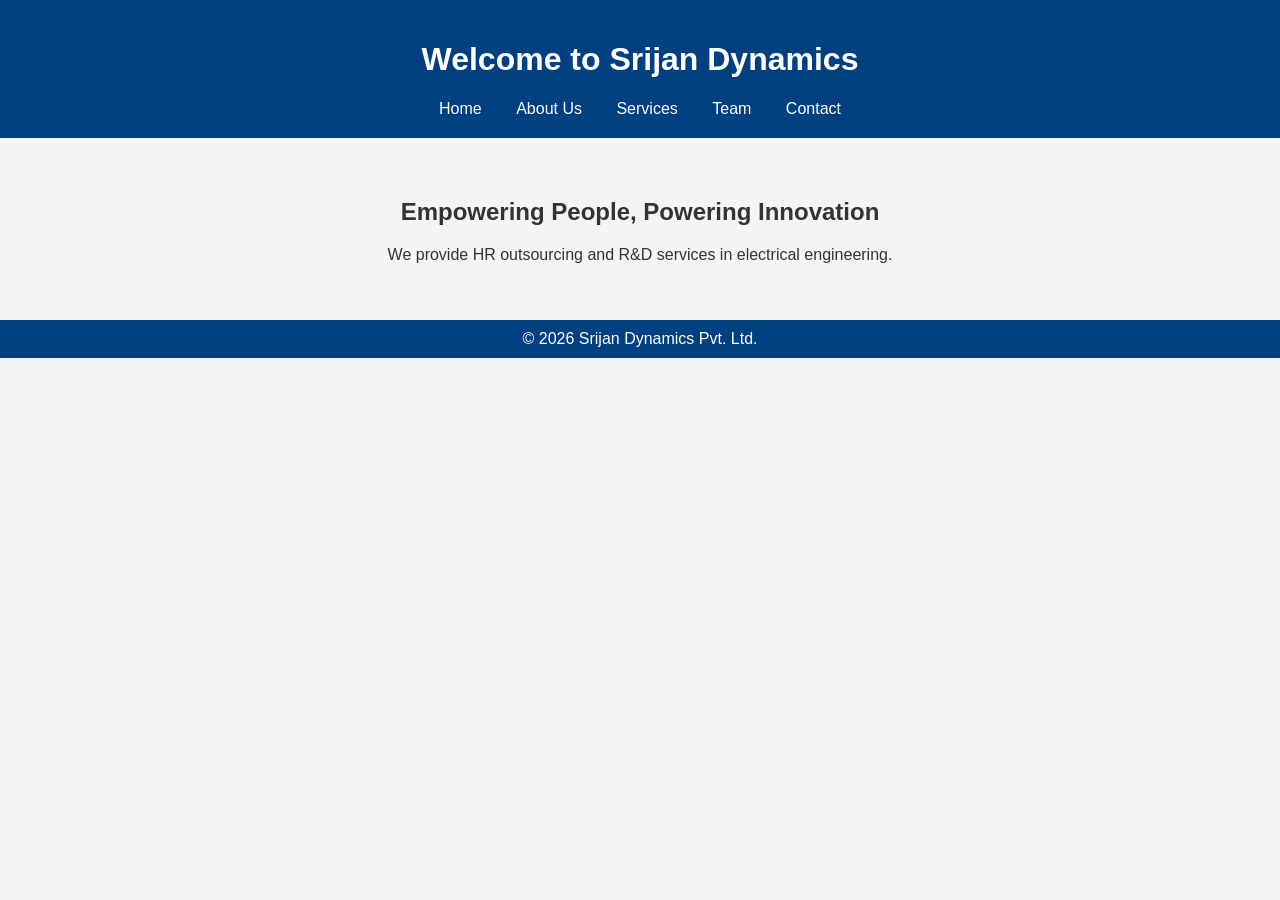
==== index.html @ 9f441d28 "Add files via upload" ====
<!DOCTYPE html>
<html lang="en">
<head>
  <meta charset="UTF-8">
  <title>Srijan Dynamics Pvt. Ltd.</title>
  <link rel="stylesheet" href="style.css">
</head>
<body>
  <header>
    <h1>Welcome to Srijan Dynamics</h1>
    <nav>
      <a href="index.html">Home</a>
      <a href="about.html">About Us</a>
      <a href="services.html">Services</a>
      <a href="team.html">Team</a>
      <a href="contact.html">Contact</a>
    </nav>
  </header>
  <main>
    <h2>Empowering People, Powering Innovation</h2>
    <p>We provide HR outsourcing and R&D services in electrical engineering.</p>
  </main>
  <footer>&copy; 2026 Srijan Dynamics Pvt. Ltd.</footer>
</body>
</html>
---- style.css ----
body {
  font-family: Arial, sans-serif;
  margin: 0; padding: 0;
  background: #f4f4f4;
  color: #333;
}
header {
  background: #004080;
  color: #fff;
  padding: 20px;
  text-align: center;
}
nav a {
  color: #fff;
  margin: 0 15px;
  text-decoration: none;
}
main {
  padding: 40px;
  text-align: center;
}
footer {
  background: #004080;
  color: #fff;
  text-align: center;
  padding: 10px;
}
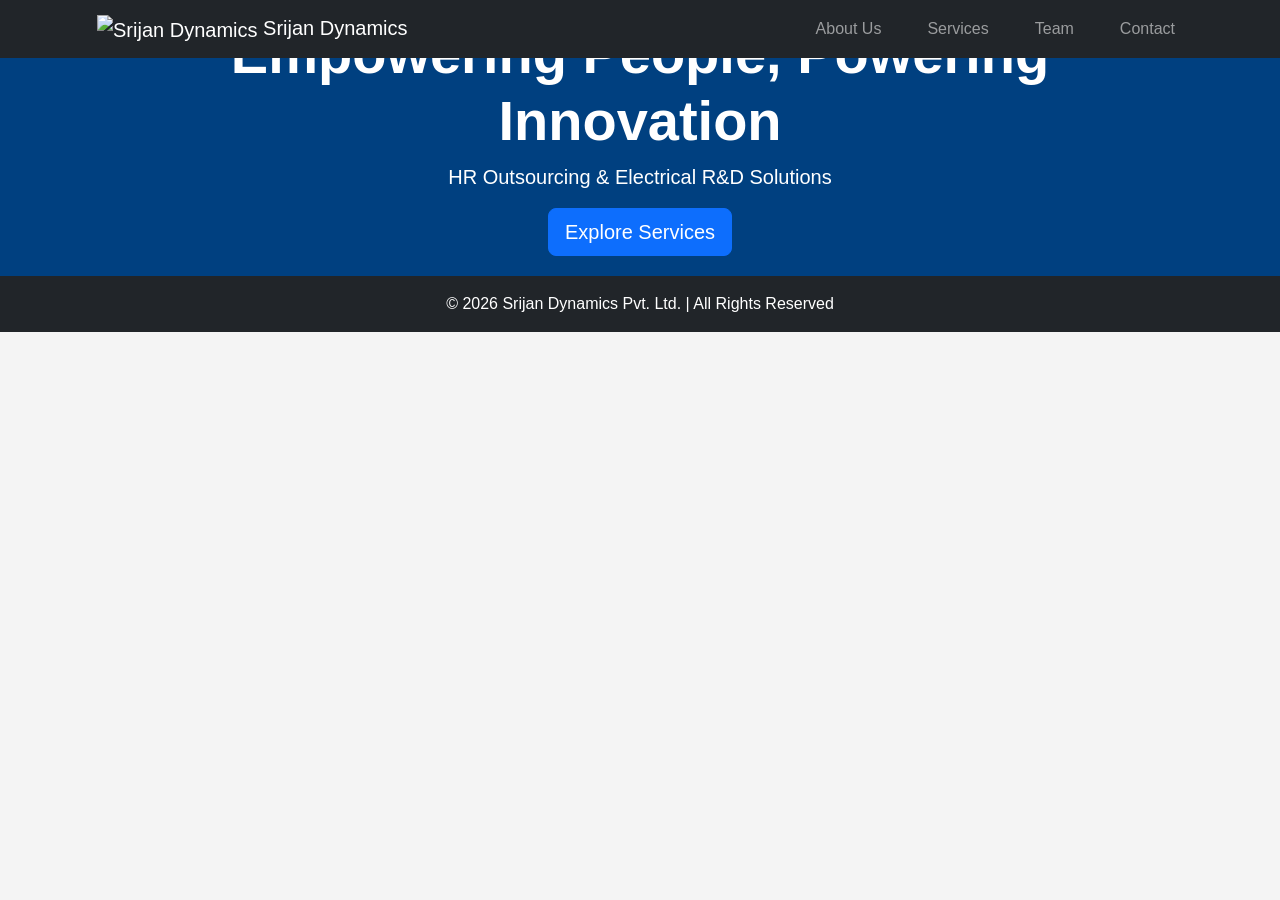
==== commit 5137a6ff: "Update index.html" ====
--- a/index.html
+++ b/index.html
@@ -3,23 +3,44 @@
 <head>
   <meta charset="UTF-8">
   <title>Srijan Dynamics Pvt. Ltd.</title>
+  <link href="https://cdn.jsdelivr.net/npm/bootstrap@5.3.0/dist/css/bootstrap.min.css" rel="stylesheet">
   <link rel="stylesheet" href="style.css">
 </head>
 <body>
-  <header>
-    <h1>Welcome to Srijan Dynamics</h1>
-    <nav>
-      <a href="index.html">Home</a>
-      <a href="about.html">About Us</a>
-      <a href="services.html">Services</a>
-      <a href="team.html">Team</a>
-      <a href="contact.html">Contact</a>
-    </nav>
+  <!-- Navbar -->
+  <nav class="navbar navbar-expand-lg navbar-dark bg-dark fixed-top">
+    <div class="container">
+      <a class="navbar-brand" href="index.html">
+        <img src="images/logo.png" alt="Srijan Dynamics" height="40"> Srijan Dynamics
+      </a>
+      <button class="navbar-toggler" type="button" data-bs-toggle="collapse" data-bs-target="#navbarNav">
+        <span class="navbar-toggler-icon"></span>
+      </button>
+      <div class="collapse navbar-collapse" id="navbarNav">
+        <ul class="navbar-nav ms-auto">
+          <li class="nav-item"><a class="nav-link" href="about.html">About Us</a></li>
+          <li class="nav-item"><a class="nav-link" href="services.html">Services</a></li>
+          <li class="nav-item"><a class="nav-link" href="team.html">Team</a></li>
+          <li class="nav-item"><a class="nav-link" href="contact.html">Contact</a></li>
+        </ul>
+      </div>
+    </div>
+  </nav>
+
+  <!-- Hero Banner -->
+  <header class="hero d-flex align-items-center text-center text-white">
+    <div class="container">
+      <h1 class="display-4 fw-bold">Empowering People, Powering Innovation</h1>
+      <p class="lead">HR Outsourcing & Electrical R&D Solutions</p>
+      <a href="services.html" class="btn btn-primary btn-lg">Explore Services</a>
+    </div>
   </header>
-  <main>
-    <h2>Empowering People, Powering Innovation</h2>
-    <p>We provide HR outsourcing and R&D services in electrical engineering.</p>
-  </main>
-  <footer>&copy; 2026 Srijan Dynamics Pvt. Ltd.</footer>
+
+  <!-- Footer -->
+  <footer class="bg-dark text-white text-center p-3">
+    &copy; 2026 Srijan Dynamics Pvt. Ltd. | All Rights Reserved
+  </footer>
+
+  <script src="https://cdn.jsdelivr.net/npm/bootstrap@5.3.0/dist/js/bootstrap.bundle.min.js"></script>
 </body>
 </html>
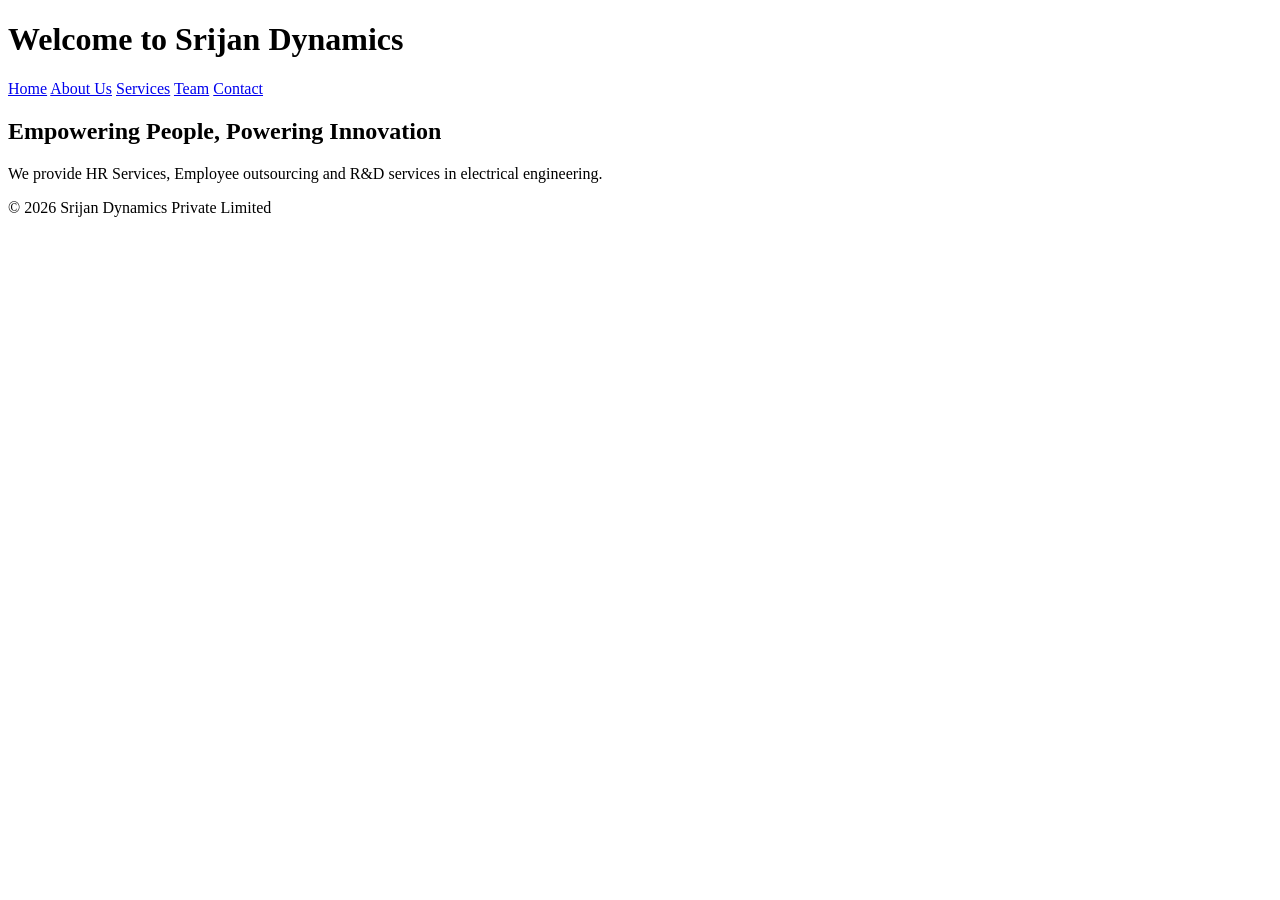
==== commit 163df5ce: "Update index.html" ====
--- a/index.html
+++ b/index.html
@@ -2,45 +2,24 @@
 <html lang="en">
 <head>
   <meta charset="UTF-8">
-  <title>Srijan Dynamics Pvt. Ltd.</title>
-  <link href="https://cdn.jsdelivr.net/npm/bootstrap@5.3.0/dist/css/bootstrap.min.css" rel="stylesheet">
+  <title>Srijan Dynamics Private Limited</title>
   <link rel="stylesheet" href="style.css">
 </head>
 <body>
-  <!-- Navbar -->
-  <nav class="navbar navbar-expand-lg navbar-dark bg-dark fixed-top">
-    <div class="container">
-      <a class="navbar-brand" href="index.html">
-        <img src="images/logo.png" alt="Srijan Dynamics" height="40"> Srijan Dynamics
-      </a>
-      <button class="navbar-toggler" type="button" data-bs-toggle="collapse" data-bs-target="#navbarNav">
-        <span class="navbar-toggler-icon"></span>
-      </button>
-      <div class="collapse navbar-collapse" id="navbarNav">
-        <ul class="navbar-nav ms-auto">
-          <li class="nav-item"><a class="nav-link" href="about.html">About Us</a></li>
-          <li class="nav-item"><a class="nav-link" href="services.html">Services</a></li>
-          <li class="nav-item"><a class="nav-link" href="team.html">Team</a></li>
-          <li class="nav-item"><a class="nav-link" href="contact.html">Contact</a></li>
-        </ul>
-      </div>
-    </div>
-  </nav>
-
-  <!-- Hero Banner -->
-  <header class="hero d-flex align-items-center text-center text-white">
-    <div class="container">
-      <h1 class="display-4 fw-bold">Empowering People, Powering Innovation</h1>
-      <p class="lead">HR Outsourcing & Electrical R&D Solutions</p>
-      <a href="services.html" class="btn btn-primary btn-lg">Explore Services</a>
-    </div>
+  <header>
+    <h1>Welcome to Srijan Dynamics</h1>
+    <nav>
+      <a href="index.html">Home</a>
+      <a href="about.html">About Us</a>
+      <a href="services.html">Services</a>
+      <a href="team.html">Team</a>
+      <a href="contact.html">Contact</a>
+    </nav>
   </header>
-
-  <!-- Footer -->
-  <footer class="bg-dark text-white text-center p-3">
-    &copy; 2026 Srijan Dynamics Pvt. Ltd. | All Rights Reserved
-  </footer>
-
-  <script src="https://cdn.jsdelivr.net/npm/bootstrap@5.3.0/dist/js/bootstrap.bundle.min.js"></script>
+  <main>
+    <h2>Empowering People, Powering Innovation</h2>
+    <p>We provide HR Services, Employee outsourcing and R&D services in electrical engineering.</p>
+  </main>
+  <footer>&copy; 2026 Srijan Dynamics Private Limited</footer>
 </body>
 </html>
--- a/style.css
+++ b/style.css
@@ -1,27 +1,11 @@
-body {
-  font-family: Arial, sans-serif;
-  margin: 0; padding: 0;
-  background: #f4f4f4;
-  color: #333;
+.hero {
+  background: url('images/banner.jpg') no-repeat center center;
+  background-size: cover;
+  height: 100vh;
 }
-header {
-  background: #004080;
-  color: #fff;
-  padding: 20px;
-  text-align: center;
+.hero h1, .hero p {
+  text-shadow: 2px 2px 5px rgba(0,0,0,0.7);
 }
-nav a {
-  color: #fff;
-  margin: 0 15px;
-  text-decoration: none;
+.card {
+  margin-bottom: 20px;
 }
-main {
-  padding: 40px;
-  text-align: center;
-}
-footer {
-  background: #004080;
-  color: #fff;
-  text-align: center;
-  padding: 10px;
-}
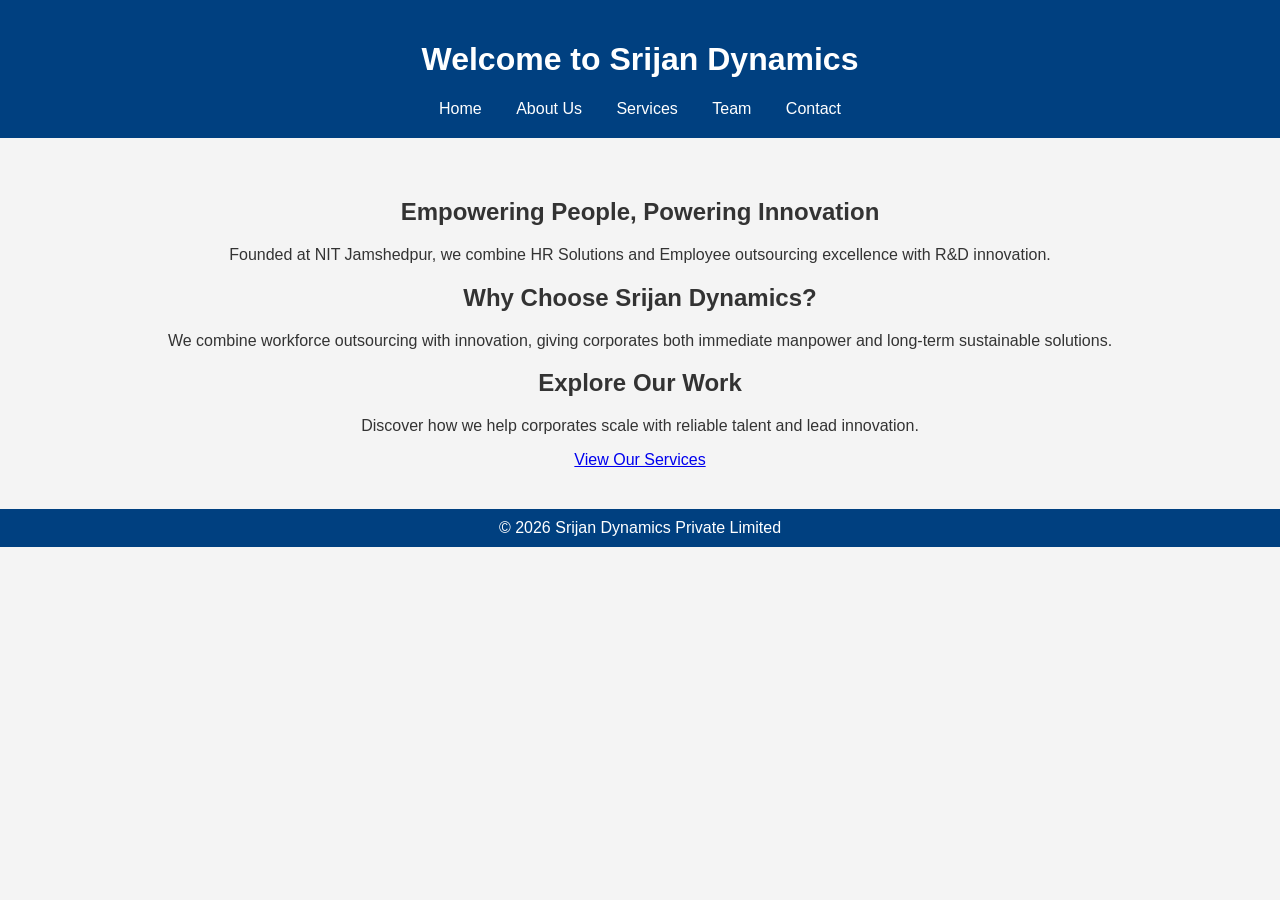
==== commit 6ddadff7: "Update index.html" ====
--- a/index.html
+++ b/index.html
@@ -2,7 +2,7 @@
 <html lang="en">
 <head>
   <meta charset="UTF-8">
-  <title>Srijan Dynamics Private Limited</title>
+  <title>Srijan Dynamics Pvt. Ltd.</title>
   <link rel="stylesheet" href="style.css">
 </head>
 <body>
@@ -16,10 +16,27 @@
       <a href="contact.html">Contact</a>
     </nav>
   </header>
+
   <main>
-    <h2>Empowering People, Powering Innovation</h2>
-    <p>We provide HR Services, Employee outsourcing and R&D services in electrical engineering.</p>
+    <!-- Hero Section -->
+    <section class="hero">
+      <h2>Empowering People, Powering Innovation</h2>
+      <p>Founded at NIT Jamshedpur, we combine HR Solutions and Employee outsourcing excellence with R&D innovation.</p>
+    </section>
+
+    <section class="why-us">
+      <h2>Why Choose Srijan Dynamics?</h2>
+      <p>We combine workforce outsourcing with innovation, giving corporates both immediate manpower and long-term sustainable solutions.</p>
+    </section>
+
+    <!-- Call to Action -->
+    <section class="cta">
+      <h2>Explore Our Work</h2>
+      <p>Discover how we help corporates scale with reliable talent and lead innovation.</p>
+      <a href="services.html" class="btn">View Our Services</a>
+    </section>
   </main>
+
   <footer>&copy; 2026 Srijan Dynamics Private Limited</footer>
 </body>
 </html>
--- a/style.css
+++ b/style.css
@@ -1,11 +1,27 @@
-.hero {
-  background: url('images/banner.jpg') no-repeat center center;
-  background-size: cover;
-  height: 100vh;
+body {
+  font-family: Arial, sans-serif;
+  margin: 0; padding: 0;
+  background: #f4f4f4;
+  color: #333;
 }
-.hero h1, .hero p {
-  text-shadow: 2px 2px 5px rgba(0,0,0,0.7);
+header {
+  background: #004080;
+  color: #fff;
+  padding: 20px;
+  text-align: center;
 }
-.card {
-  margin-bottom: 20px;
+nav a {
+  color: #fff;
+  margin: 0 15px;
+  text-decoration: none;
 }
+main {
+  padding: 40px;
+  text-align: center;
+}
+footer {
+  background: #004080;
+  color: #fff;
+  text-align: center;
+  padding: 10px;
+}
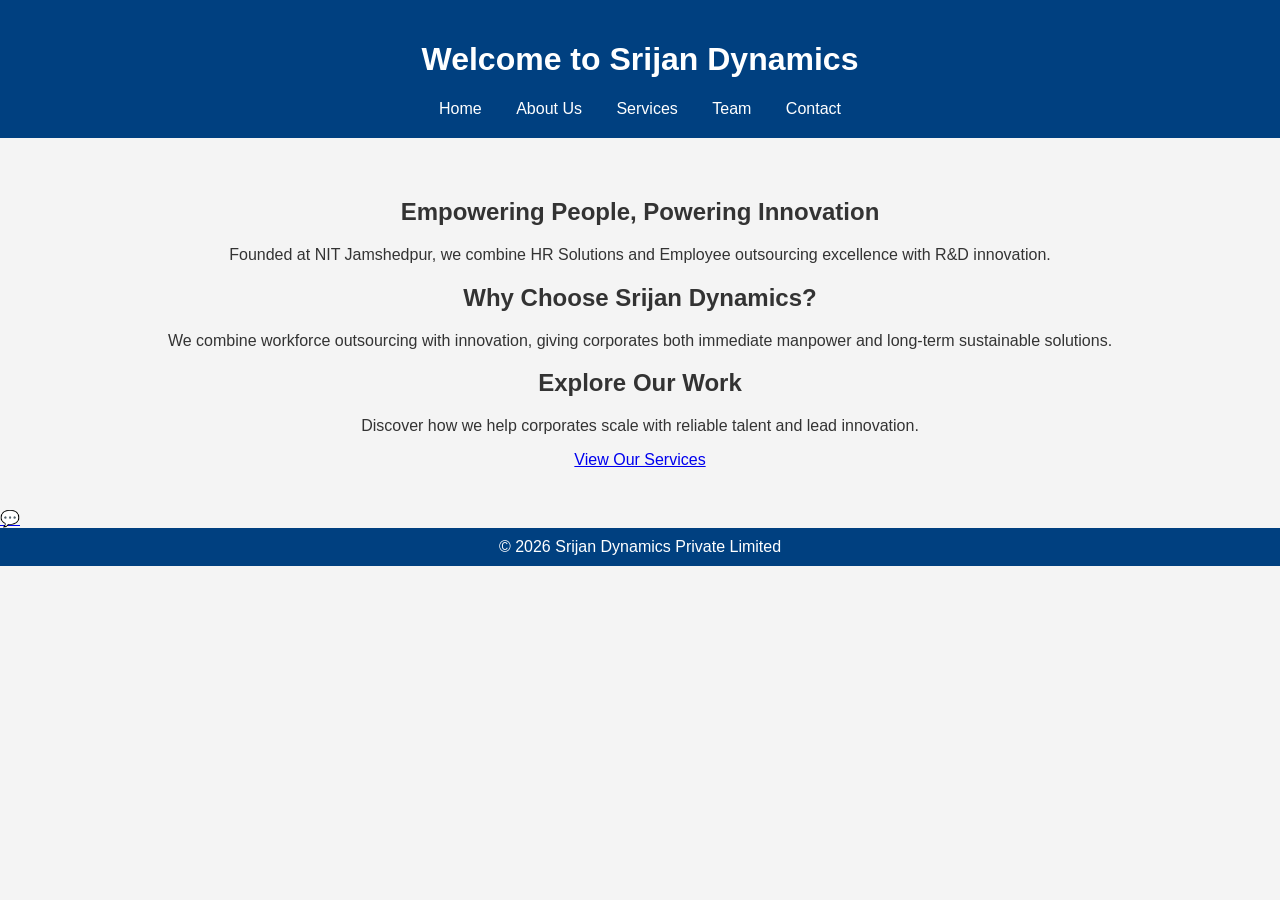
==== commit 12cd54b6: "Update index.html" ====
--- a/index.html
+++ b/index.html
@@ -37,6 +37,21 @@
     </section>
   </main>
 
+  <!-- AI Chat Agent (Copilot Studio Embed) -->
+  <script src="https://copilotstudio.microsoft.com/embed.js"
+          data-bot-id="YOUR_BOT_ID"
+          data-bot-title="Srijan Dynamics Assistant"
+          data-bot-subtitle="Ask about orders, appointments, or products"
+          data-bot-avatar="https://yourdomain.com/logo.png"
+          data-bot-color="#0056b3"
+          data-bot-button-text="Chat with us">
+  </script>
+
+  <!-- WhatsApp Chat -->
+  <a href="https://wa.me/918877990801" target="_blank" id="whatsapp-chat">
+    💬
+  </a>
+
   <footer>&copy; 2026 Srijan Dynamics Private Limited</footer>
 </body>
 </html>
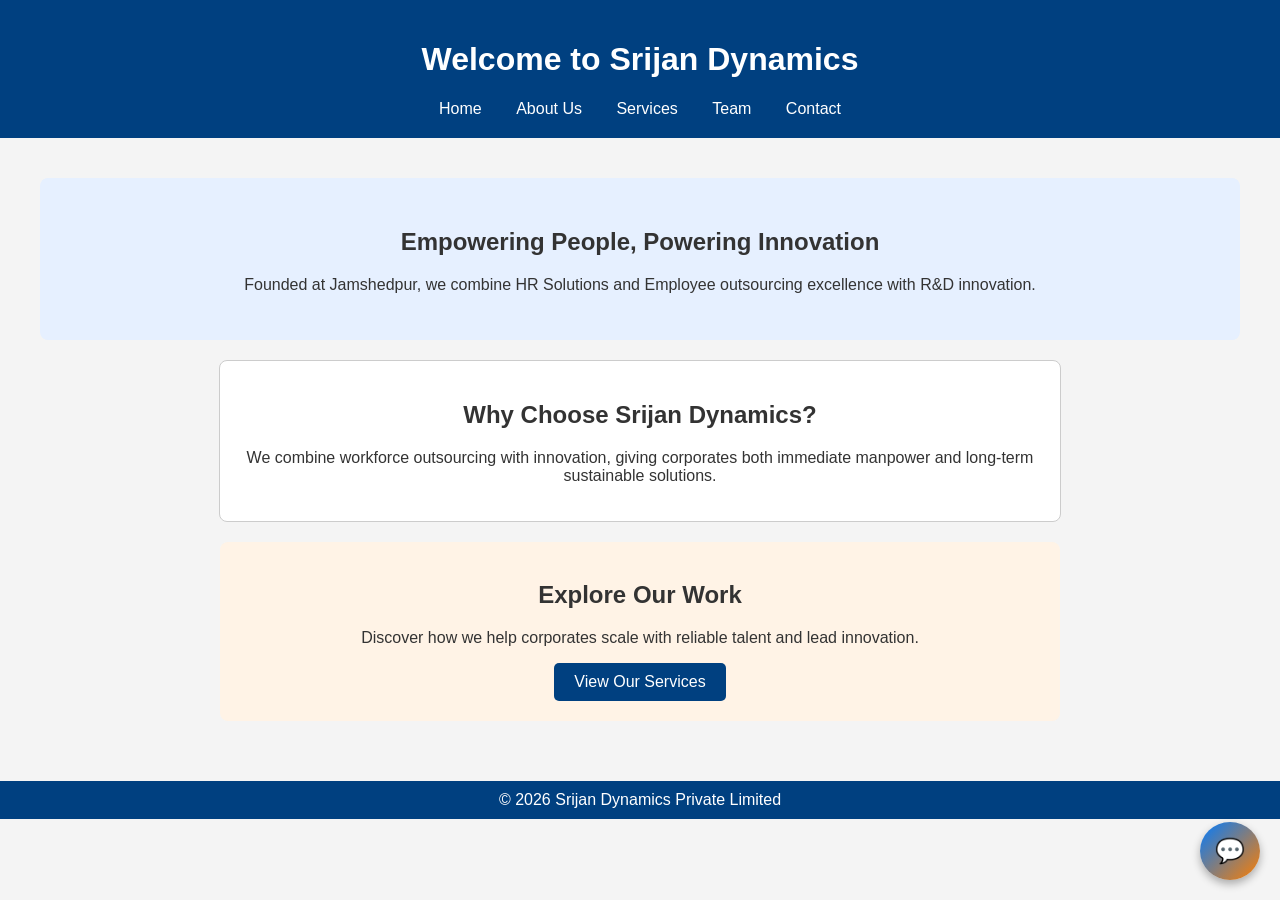
==== commit c093f1ea: "Update index.html" ====
--- a/index.html
+++ b/index.html
@@ -21,7 +21,7 @@
     <!-- Hero Section -->
     <section class="hero">
       <h2>Empowering People, Powering Innovation</h2>
-      <p>Founded at NIT Jamshedpur, we combine HR Solutions and Employee outsourcing excellence with R&D innovation.</p>
+      <p>Founded at Jamshedpur, we combine HR Solutions and Employee outsourcing excellence with R&D innovation.</p>
     </section>
 
     <section class="why-us">
--- a/style.css
+++ b/style.css
@@ -1,27 +1,103 @@
 body {
   font-family: Arial, sans-serif;
-  margin: 0; padding: 0;
+  margin: 0; 
+  padding: 0;
   background: #f4f4f4;
   color: #333;
 }
+
 header {
   background: #004080;
   color: #fff;
   padding: 20px;
   text-align: center;
 }
+
 nav a {
   color: #fff;
   margin: 0 15px;
   text-decoration: none;
 }
+
 main {
   padding: 40px;
   text-align: center;
 }
+
 footer {
   background: #004080;
   color: #fff;
   text-align: center;
   padding: 10px;
 }
+
+/* Hero Section */
+.hero {
+  background: #e6f0ff;
+  padding: 30px;
+  margin-bottom: 20px;
+  border-radius: 8px;
+}
+
+/* Why Us Section */
+.why-us {
+  background: #fff;
+  padding: 20px;
+  margin: 20px auto;
+  border: 1px solid #ccc;
+  border-radius: 8px;
+  max-width: 800px;
+}
+
+/* Call to Action Section */
+.cta {
+  background: #fff3e6;
+  padding: 20px;
+  margin: 20px auto;
+  border-radius: 8px;
+  max-width: 800px;
+}
+
+.btn {
+  display: inline-block;
+  padding: 10px 20px;
+  background: #004080;
+  color: #fff;
+  text-decoration: none;
+  border-radius: 5px;
+}
+
+.btn:hover {
+  background: #0066cc;
+}
+
+/* WhatsApp Floating Button */
+#whatsapp-chat {
+  position: fixed;
+  bottom: 20px;
+  right: 20px;
+  background: linear-gradient(135deg, #007BFF, #FF7F00);
+  color: white;
+  border-radius: 50%;
+  padding: 15px;
+  font-size: 24px;
+  text-align: center;
+  text-decoration: none;
+  box-shadow: 0 4px 8px rgba(0,0,0,0.3);
+  transition: transform 0.2s ease;
+}
+
+#whatsapp-chat:hover {
+  transform: scale(1.1);
+}
+
+/* AI Chat Agent Box */
+#ai-chat {
+  position: fixed;
+  bottom: 90px;
+  right: 20px;
+  box-shadow: 0 4px 10px rgba(0,0,0,0.2);
+  border-radius: 15px;
+  overflow: hidden;
+  background: linear-gradient(135deg, #0056b3, #ff7f00);
+}
